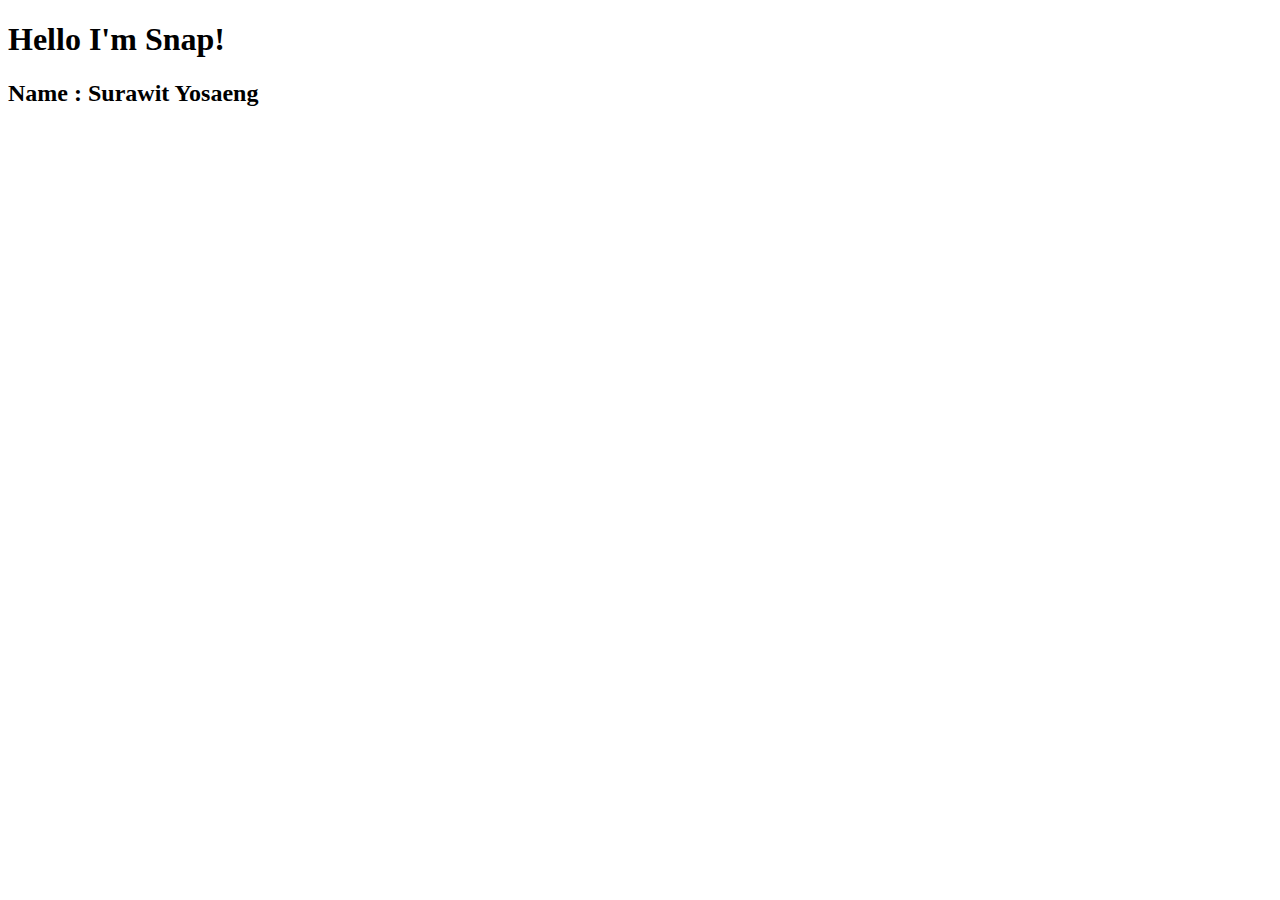
==== cv.html @ 374494af "update" ====
<!DOCTYPE html>
<html>

<head>
    <meta charset="UTF-8">
    <title>เทสโปรแกรม</title>
    <link rel="stylesheet" type="text/css" href="style.css">
</head>

<body>
    <!-- <div class="banner-img"></div> -->
    <div class="block glow"></div>
    <div class="banner-text">
        <h1>Hello I'm Snap!</h1>
        
        <h2>
            <jame เพศ="ชาย" อายุ="20">Name : Surawit Yosaeng</jame><br>
        </h2>
    </div>
    

</body>

</html>
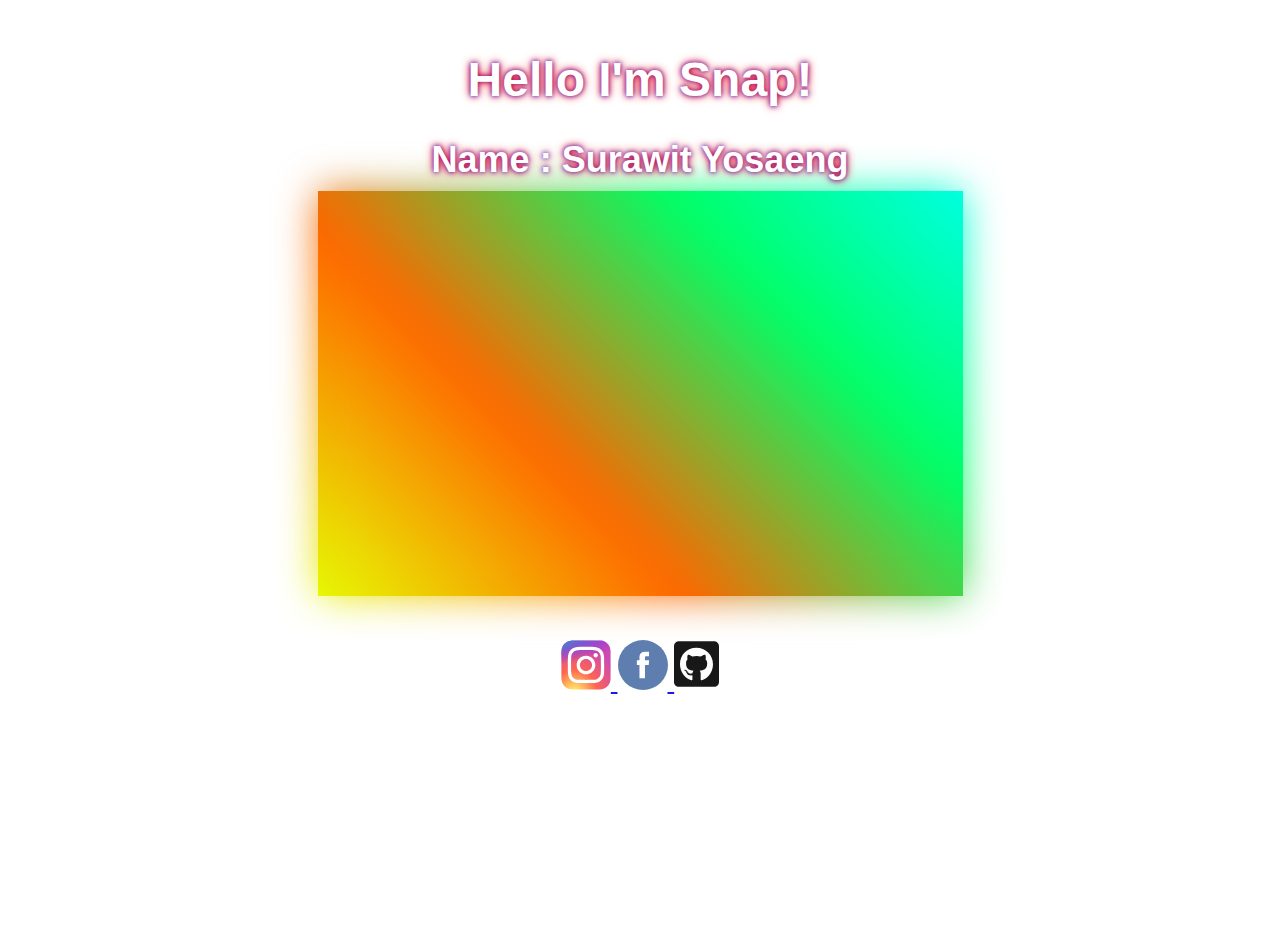
==== commit ca938a89: "Update contact" ====
--- a/cv.html
+++ b/cv.html
@@ -3,21 +3,37 @@
 
 <head>
     <meta charset="UTF-8">
-    <title>เทสโปรแกรม</title>
+    <title>Profile by CV</title>
     <link rel="stylesheet" type="text/css" href="style.css">
 </head>
 
 <body>
     <!-- <div class="banner-img"></div> -->
-    <div class="block glow"></div>
     <div class="banner-text">
         <h1>Hello I'm Snap!</h1>
-        
+
         <h2>
             <jame เพศ="ชาย" อายุ="20">Name : Surawit Yosaeng</jame><br>
         </h2>
     </div>
-    
+    <div class="block glow"></div>
+
+    <div class="contact">
+        <a href="https://www.instagram.com/ijame.srw" >
+            <img alt="Surawit | Instagram" width="50px" src="./assets/ig.svg" />
+        </a>
+        <a href="https://www.facebook.com/IJameSRW">
+            <img alt="Surawit | Facebook" width="50px" src="./assets/Facebook_logo_36x36.svg" />
+        </a>
+        <a href="https://github.com/j4m3ee">
+            <img alt="Surawit | Github" width="45px" src="./assets/github.svg" />
+        </a>
+        
+
+    </div>
+
+
+
 
 </body>
 
--- a/style.css
+++ b/style.css
@@ -0,0 +1,62 @@
+body,html{
+margin: 0;
+padding: 0;
+color:white;
+font-family: Arial, Helvetica, sans-serif;
+font-size: 24px;
+text-align: center;
+height: 100%;
+}
+
+.banner-text{
+    position: relative;
+    top: -5%;
+    left: 50%;
+    transform: translate(-50%,50%);
+    text-shadow: 0 0 10px #FF0000, 0 0 5px #0000FF;
+}
+
+.contact{
+    opacity: 0.9;
+}
+
+.block{
+    position: relative;
+    margin: 6% auto 0;
+    top: -5%;
+    width: 50%;
+    height: 400px;
+    background-image: url("SNP_0081.JPG");
+    background-size: cover;
+    background-repeat: no-repeat;
+    background-position: center center;
+}
+
+.glow::before,.glow::after{
+    content: '';
+    position: absolute;
+    left: -2px;
+    top: -2px;
+    background: linear-gradient(45deg,#e6fb04,#ff6600,#00ff66,#00ffff,#ff00ff,#ff0099,#6e0dd0,#ff3300,#099fff);
+    background-size: 400%;
+    width: calc(100% + 5px);
+    height: calc(100% + 5px);
+    z-index: -1;
+    animation: animate 20s linear infinite;
+}
+
+@keyframes animate{
+    0%{
+        background-position: 0 0;
+    }
+    50%{
+        background-position: 400% 0;
+    }
+    100%{
+        background-position: 0 0;
+    }
+}
+
+.glow::after{
+    filter: blur(20px);
+}
